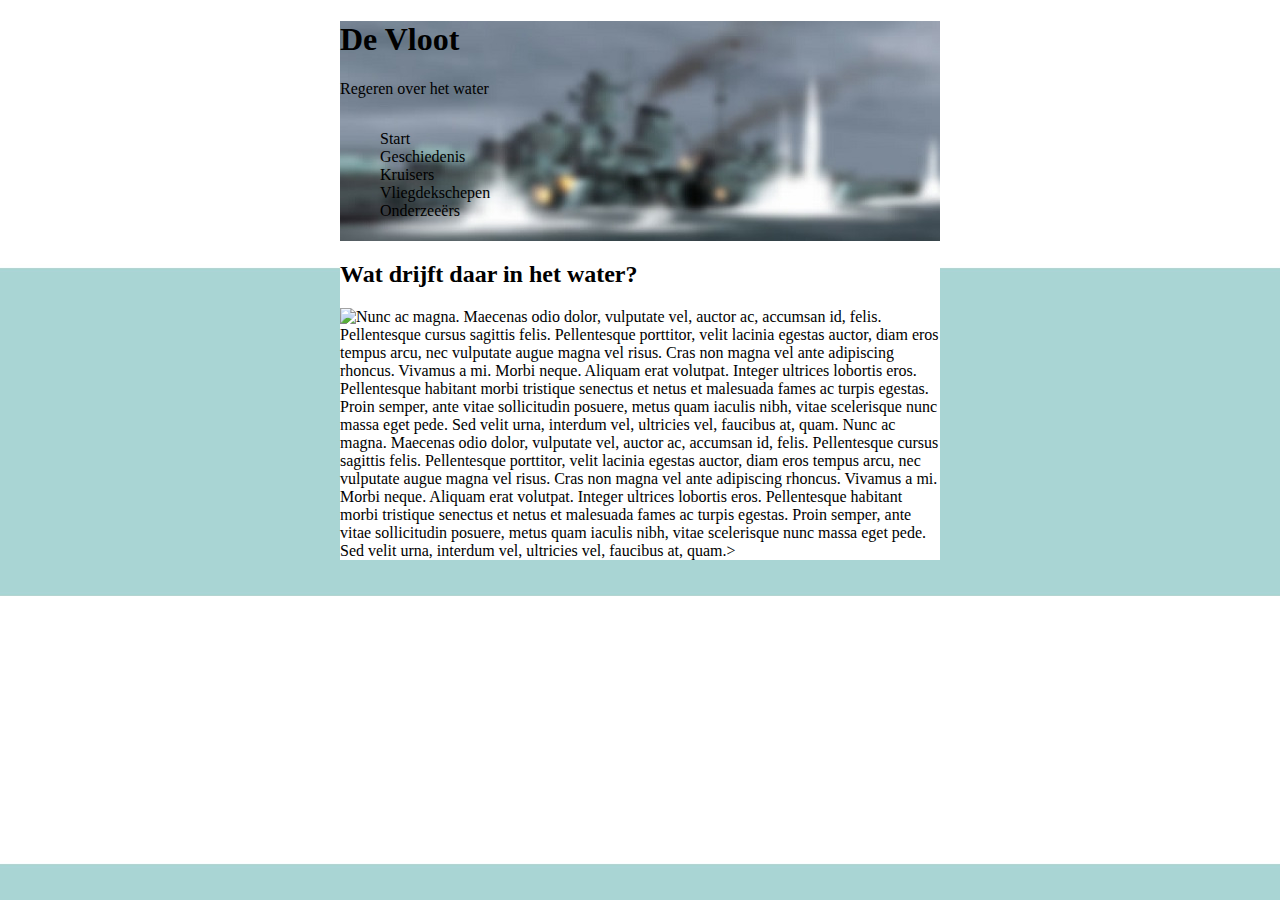
==== index2.html @ 586bd34b "de vloot" ====
﻿<!DOCTYPE html>
<html>	
<head>
	<meta charset="utf-8">
	<title>De vloot</title>
	<link rel="stylesheet" href="style.css"/> 

</head>


<body>
<header>
		<h1>De Vloot</h1>
		<p>Regeren over het water</p>
		<ul class="top-menu">
			<li>Start</li>	
			<li>Geschiedenis</li>
			<li>Kruisers</li>
			<li>Vliegdekschepen</li>
			<li>Onderzeeërs</li>
		</ul>
</header>
	<div>
	<div.relative>
		<h2>Wat drijft daar in het water?</h2>
	</div.relative>
		<p><img src="img/vloot0.jpg" class="top-left" > Nunc ac magna. Maecenas odio dolor, vulputate vel, auctor ac, accumsan id, felis. Pellentesque cursus sagittis felis. Pellentesque porttitor, velit lacinia egestas auctor, diam eros tempus arcu, nec vulputate augue magna vel risus. Cras non magna vel ante adipiscing rhoncus. Vivamus a mi. Morbi neque. Aliquam erat volutpat. Integer ultrices lobortis eros. Pellentesque habitant morbi tristique senectus et netus et malesuada fames ac turpis egestas. Proin semper, ante vitae sollicitudin posuere, metus quam iaculis nibh, vitae scelerisque nunc massa eget pede. Sed velit urna, interdum vel, ultricies vel, faucibus at, quam. Nunc ac magna. Maecenas odio dolor, vulputate vel, auctor ac, accumsan id, felis. Pellentesque cursus sagittis felis. Pellentesque porttitor, velit lacinia egestas auctor, diam eros tempus arcu, nec vulputate augue magna vel risus. Cras non magna vel ante adipiscing rhoncus. Vivamus a mi. Morbi neque. Aliquam erat volutpat. Integer ultrices lobortis eros. Pellentesque habitant morbi tristique senectus et netus et malesuada fames ac turpis egestas. Proin semper, ante vitae sollicitudin posuere, metus quam iaculis nibh, vitae scelerisque nunc massa eget pede. Sed velit urna, interdum vel, ultricies vel, faucibus at, quam.>
		</p>
	</div>
</body>
</html>
---- style.css ----
header {
	width: 600px;
	height: 220px;
	margin: auto; 
	background-image: url("img/header.jpg"); 
	background-repeat: no-repeat;
}

div {
	width: 600px;
	margin: auto;
	background-color: white;
}

div.relative { position: static;
			  left: 30px;
			  }

body {
 	background-image: url("img/bg.png");
	
}


img {float: left;}



ul {
    float: left;
    list-style-type: none;
}
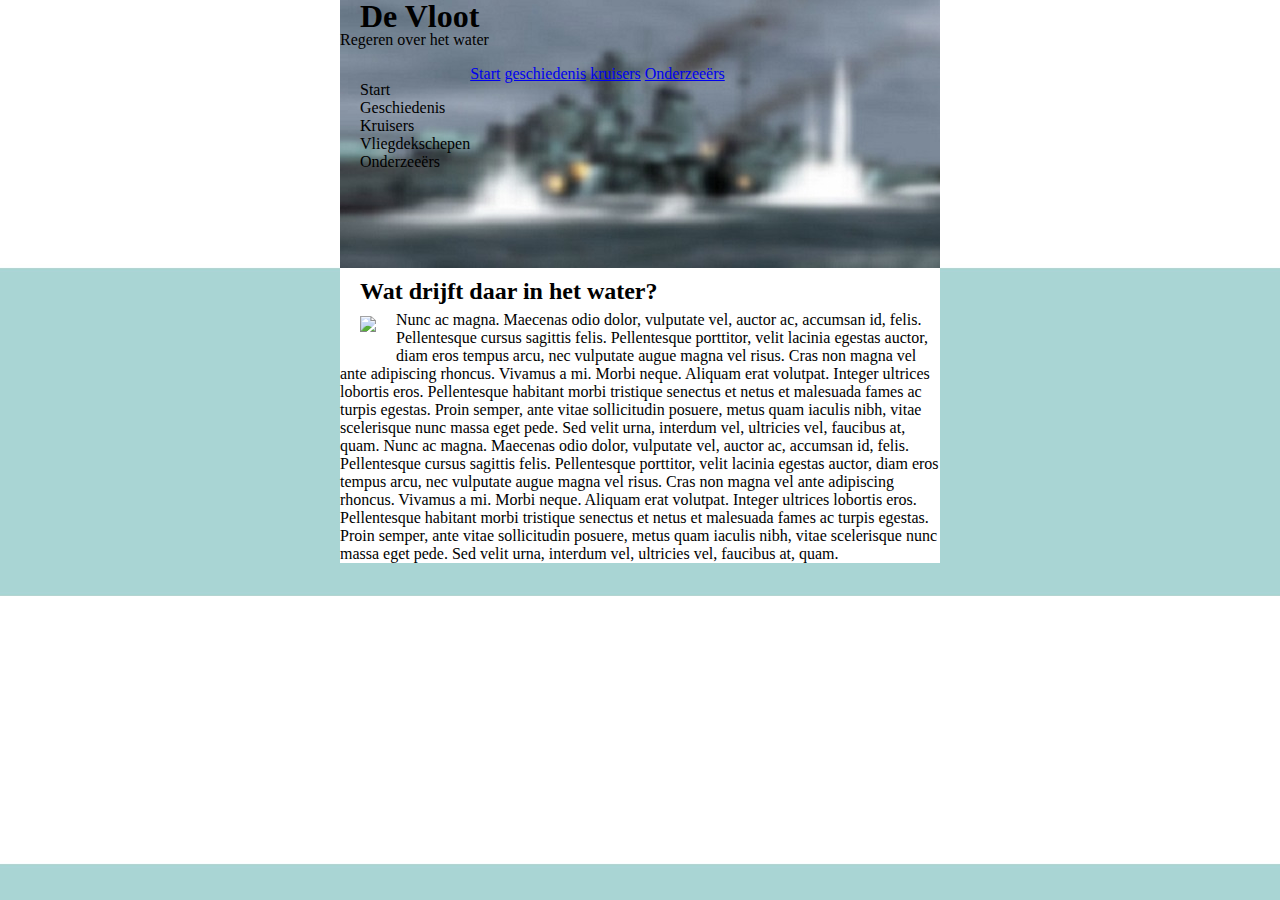
==== commit ec891147: "no message" ====
--- a/index2.html
+++ b/index2.html
@@ -3,29 +3,33 @@
 <head>
 	<meta charset="utf-8">
 	<title>De vloot</title>
-	<link rel="stylesheet" href="style.css"/> 
-
+	<link rel="stylesheet" href="style.css"/>
 </head>
-
 
 <body>
 <header>
-		<h1>De Vloot</h1>
-		<p>Regeren over het water</p>
+		<h1 class="serif">De Vloot</h1>
+		<p class="p.left">Regeren over het water</p>
+		<a href="index2.html"> Start</a>
+		<a href="geschiedenis.html"> geschiedenis</a>
+		<a href="kruisers.html"> kruisers</a>
+		<a href="onderzeers.html">Onderzeeërs</a>
 		<ul class="top-menu">
-			<li>Start</li>	
-			<li>Geschiedenis</li>
-			<li>Kruisers</li>
-			<li>Vliegdekschepen</li>
-			<li>Onderzeeërs</li>
+		
+	    <li>Start</li>
+	    <li>Geschiedenis</li>
+	    <li>Kruisers</li>
+	    <li>Vliegdekschepen</li>
+	    <li>Onderzeeërs</li>
 		</ul>
+
 </header>
 	<div>
-	<div.relative>
 		<h2>Wat drijft daar in het water?</h2>
-	</div.relative>
-		<p><img src="img/vloot0.jpg" class="top-left" > Nunc ac magna. Maecenas odio dolor, vulputate vel, auctor ac, accumsan id, felis. Pellentesque cursus sagittis felis. Pellentesque porttitor, velit lacinia egestas auctor, diam eros tempus arcu, nec vulputate augue magna vel risus. Cras non magna vel ante adipiscing rhoncus. Vivamus a mi. Morbi neque. Aliquam erat volutpat. Integer ultrices lobortis eros. Pellentesque habitant morbi tristique senectus et netus et malesuada fames ac turpis egestas. Proin semper, ante vitae sollicitudin posuere, metus quam iaculis nibh, vitae scelerisque nunc massa eget pede. Sed velit urna, interdum vel, ultricies vel, faucibus at, quam. Nunc ac magna. Maecenas odio dolor, vulputate vel, auctor ac, accumsan id, felis. Pellentesque cursus sagittis felis. Pellentesque porttitor, velit lacinia egestas auctor, diam eros tempus arcu, nec vulputate augue magna vel risus. Cras non magna vel ante adipiscing rhoncus. Vivamus a mi. Morbi neque. Aliquam erat volutpat. Integer ultrices lobortis eros. Pellentesque habitant morbi tristique senectus et netus et malesuada fames ac turpis egestas. Proin semper, ante vitae sollicitudin posuere, metus quam iaculis nibh, vitae scelerisque nunc massa eget pede. Sed velit urna, interdum vel, ultricies vel, faucibus at, quam.>
+
+		<p><img src="img/vloot0.jpg" class="top-left" > Nunc ac magna. Maecenas odio dolor, vulputate vel, auctor ac, accumsan id, felis. Pellentesque cursus sagittis felis. Pellentesque porttitor, velit lacinia egestas auctor, diam eros tempus arcu, nec vulputate augue magna vel risus. Cras non magna vel ante adipiscing rhoncus. Vivamus a mi. Morbi neque. Aliquam erat volutpat. Integer ultrices lobortis eros. Pellentesque habitant morbi tristique senectus et netus et malesuada fames ac turpis egestas. Proin semper, ante vitae sollicitudin posuere, metus quam iaculis nibh, vitae scelerisque nunc massa eget pede. Sed velit urna, interdum vel, ultricies vel, faucibus at, quam. Nunc ac magna. Maecenas odio dolor, vulputate vel, auctor ac, accumsan id, felis. Pellentesque cursus sagittis felis. Pellentesque porttitor, velit lacinia egestas auctor, diam eros tempus arcu, nec vulputate augue magna vel risus. Cras non magna vel ante adipiscing rhoncus. Vivamus a mi. Morbi neque. Aliquam erat volutpat. Integer ultrices lobortis eros. Pellentesque habitant morbi tristique senectus et netus et malesuada fames ac turpis egestas. Proin semper, ante vitae sollicitudin posuere, metus quam iaculis nibh, vitae scelerisque nunc massa eget pede. Sed velit urna, interdum vel, ultricies vel, faucibus at, quam.
 		</p>
+		<a href="geschiedenis.html"></a>
 	</div>
 </body>
 </html>--- a/style.css
+++ b/style.css
@@ -1,18 +1,21 @@
-
-
-
 header {
 	width: 600px;
-	height: 220px;
+	height: 340px;
 	margin: auto; 
-	background-image: url("img/header.jpg"); 
+	margin-bottom: -100px;
+	background-image: url("img/header.jpg");
+	height: 360px; 
+	background-color: white; 
 	background-repeat: no-repeat;
+	
 }
 
 div {
 	width: 600px;
 	margin: auto;
+	margin-top: -8px;
 	background-color: white;
+
 }
 
 div.relative { position: static;
@@ -21,15 +24,41 @@
 
 body {
  	background-image: url("img/bg.png");
+ 	margin:
+}
 	
+
+img {float: left;
+	margin: 5px 20px 20px 20px;
 }
-
-
-img {float: left;}
 
 
 
 ul {
     float: left;
     list-style-type: none;
-}+}
+h1.serif {
+    font-style: serif;
+}
+
+h1 {display: block;
+	margin-top: -10px;
+	margin-bottom: -20px;
+	margin-left: 20px;
+	}
+
+p.left {display: block;
+	margin-left: 20px;
+}
+
+li {margin-left: -20px;
+
+}
+
+h2 {margin: 20px;
+	margin-bottom: -10px;}
+
+
+
+
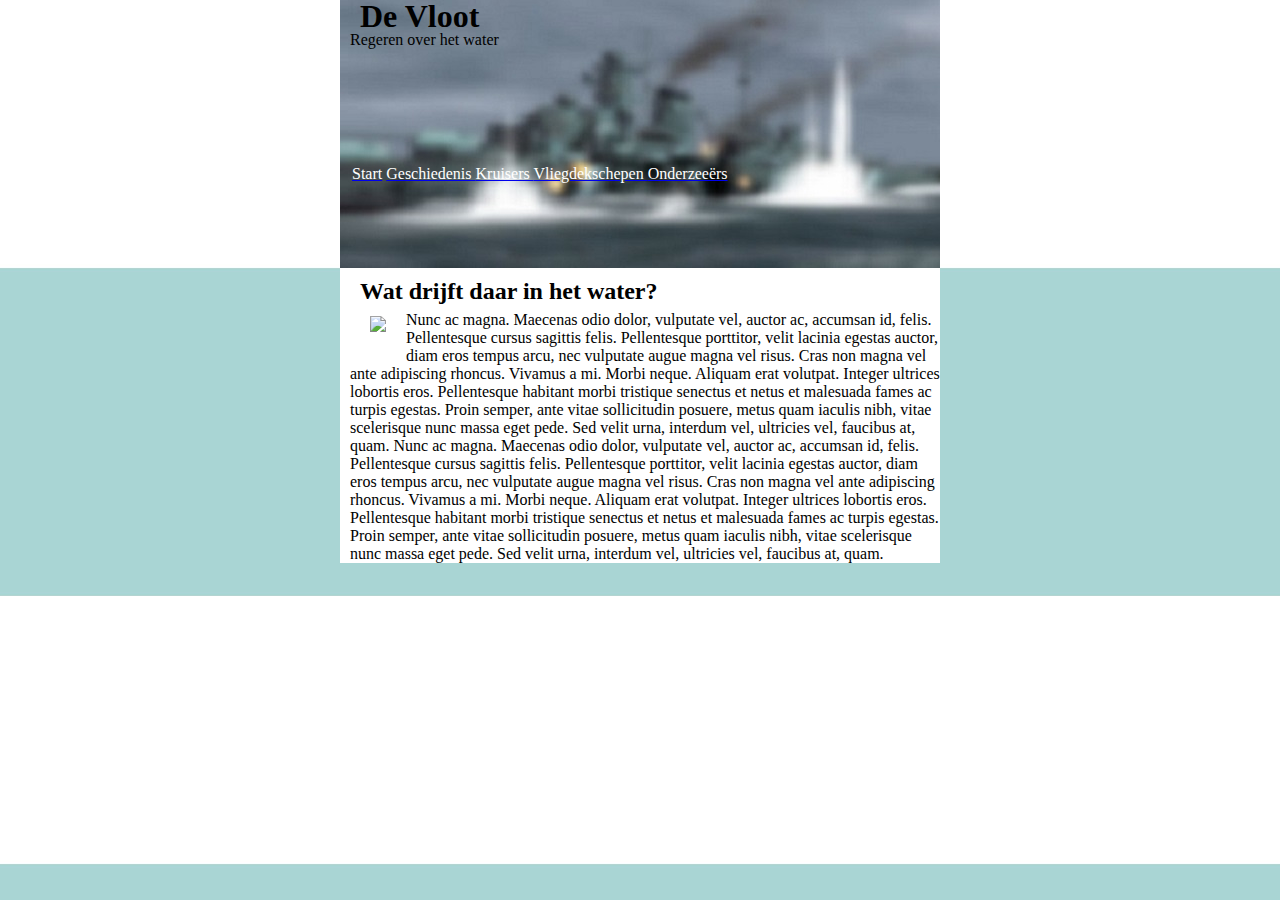
==== commit 16005b6a: "vliegdek erbij Gezet" ====
--- a/index2.html
+++ b/index2.html
@@ -10,19 +10,13 @@
 <header>
 		<h1 class="serif">De Vloot</h1>
 		<p class="p.left">Regeren over het water</p>
-		<a href="index2.html"> Start</a>
-		<a href="geschiedenis.html"> geschiedenis</a>
-		<a href="kruisers.html"> kruisers</a>
-		<a href="onderzeers.html">Onderzeeërs</a>
-		<ul class="top-menu">
-		
-	    <li>Start</li>
-	    <li>Geschiedenis</li>
-	    <li>Kruisers</li>
-	    <li>Vliegdekschepen</li>
-	    <li>Onderzeeërs</li>
-		</ul>
-
+<ul class="top-menu">
+			<a href="index2.html"><font color="white"> Start</font></a>
+			<a href="geschiedenis.html"><font color="white"> Geschiedenis </font></a>
+			<a href="kruisers.html"><font color="white">Kruisers </font></a>
+			<a href="vliegdekschepen.html"><font color="white"> Vliegdekschepen </font></a>
+			<a href="Onderzeers.html"><font color="white">Onderzeeërs</font></a>
+</ul>
 </header>
 	<div>
 		<h2>Wat drijft daar in het water?</h2>
--- a/style.css
+++ b/style.css
@@ -59,6 +59,13 @@
 h2 {margin: 20px;
 	margin-bottom: -10px;}
 
+ul {
+    float: left;
+    list-style-type: none;
+    margin-top: 100px;
+    margin-left: -28px;
+    display: inline-block;
+}
+p {margin-left: 10px;}
 
 
-
